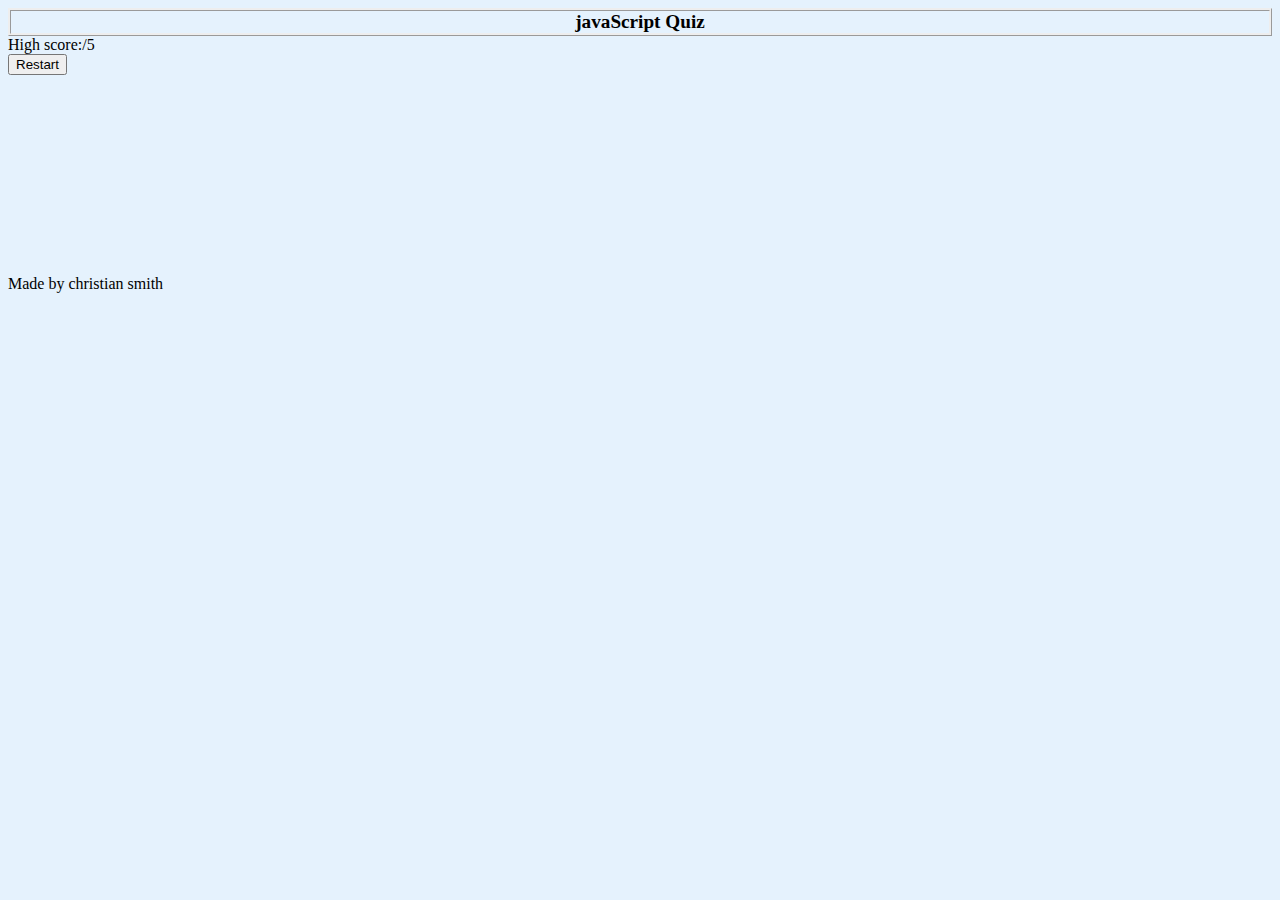
==== index2.html @ 1ac33890 "NOT FINAL GOING TO FINISH" ====
<!DOCTYPE html>
<html lang="en">
<head>
    <meta charset="UTF-8">
    <meta http-equiv="X-UA-Compatible" content="IE=edge">
    <meta name="viewport" content="width=device-width, initial-scale=1.0">
    
    <link rel="stylesheet" href="./scripts/style.css">
    <title>My Quiz</title>
</head>
<body id='main'>
    <div id="h1"><header id="header1">javaScript Quiz</header></div>
    <div>
        <section><span>High score:</span><span id="highScoreUpdate"></span><span>/5</span></section>
    </div>
    <button id="restartGame">Restart</button>

</body>
<footer>
    <p id="aboutme">Made by christian smith</p>
    <script type="text/javascript" src="./scripts/script.js"></script>
    <!-- <script type="text/javascript" src="./scripts/script.js"></script> -->
</footer>
</html>
---- scripts/style.css ----
#main{
    background-color: rgb(229, 242, 253);
    font-family: Cambria, Cochin, Georgia, Times, 'Times New Roman', serif;
}

#h1 {
    display: flex;
    justify-content: center;
    font-size: larger;
    font-weight: bolder;
    border-style:ridge;
}
#questiontitle {
    display: flex;
    justify-content: center;
    margin-top: 40px;
    border-bottom: 8px;
    border-top: 0px;
    border-left: 0px;
    border-right: 0px;
    border-style: ridge;
}
#answers {
    display: flex;
    flex-direction:column;
    justify-content: space-around;
    /* margin: 25px; */
    height: 500px;
    color: black;
    background-color:aliceblue;
    border-style: ridge;
    overflow-wrap: normal;
    cursor: pointer;
}
#aboutme {
    display: flex;
    justify-content: center;
    flex-direction: column;
    margin-top: 200px;
}
#start {
    display: flex;
    justify-content: center;
    margin-top: 90px;
    margin-left: 160px;
}
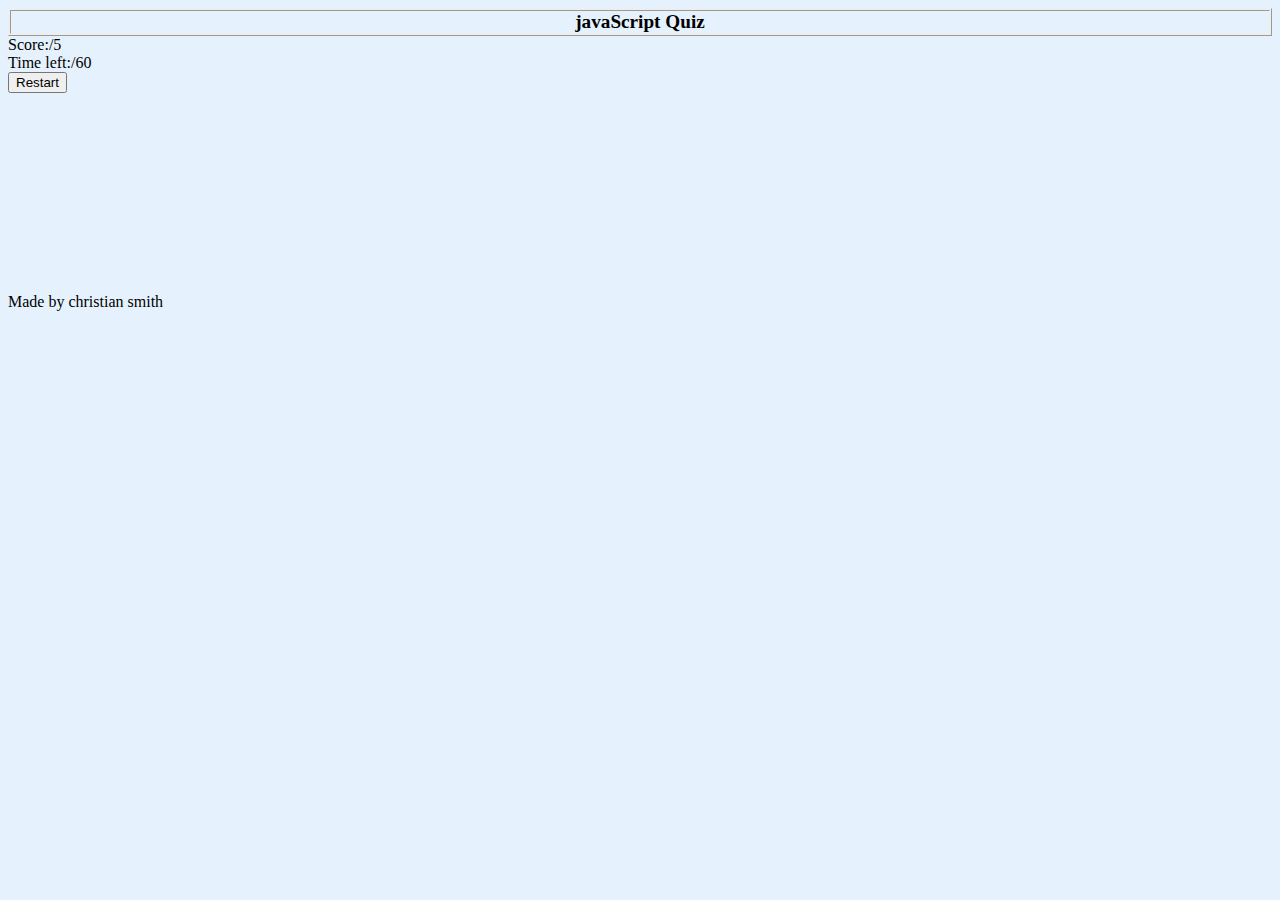
==== commit 2059a1a8: "fixed score display and timer" ====
--- a/index2.html
+++ b/index2.html
@@ -11,7 +11,8 @@
 <body id='main'>
     <div id="h1"><header id="header1">javaScript Quiz</header></div>
     <div>
-        <section><span>High score:</span><span id="highScoreUpdate"></span><span>/5</span></section>
+        <section><span>Score:</span><span id="highScoreUpdate"></span><span>/5</span></section>
+        <section><span>Time left:</span><span id="timedScoreUpdate"></span><span>/60</span></section>
     </div>
     <button id="restartGame">Restart</button>
 
